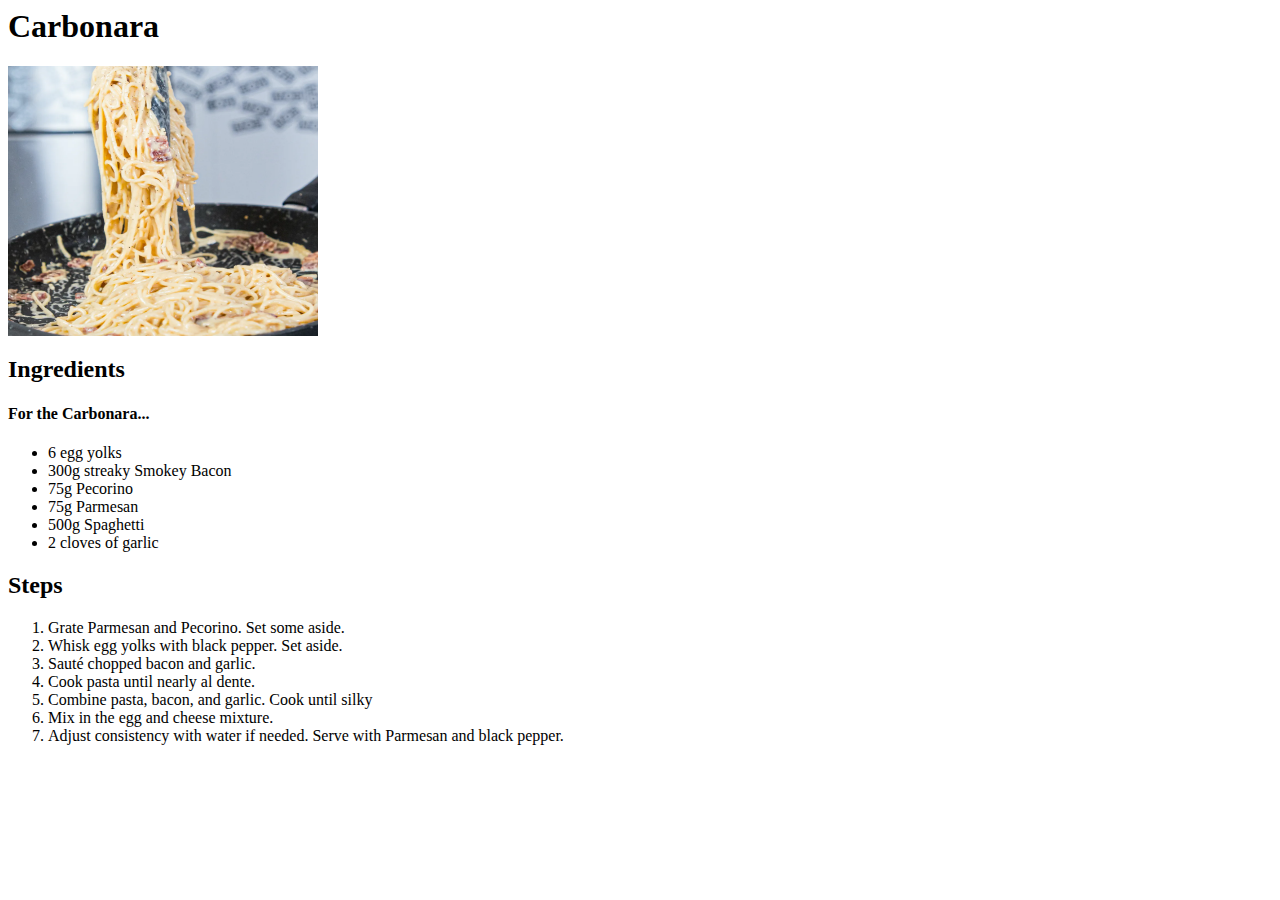
==== Recipes/carbonara.html @ 176549a7 "corrected error where carbonara ref had an extra '>'" ====
<h1>Carbonara</h1>
<img src="../Carbonara.png" alt = "A creamy, authentic-Italian-style Carbonara" height = "270" width = "310">
<body>
    <h2>Ingredients</h2>
    <h4>For the Carbonara...</h4>
    <ul>
        <li>6 egg yolks</li>
        <li>300g streaky Smokey Bacon</li>
        <li>75g Pecorino</li>
        <li>75g Parmesan</li>
        <li>500g Spaghetti</li>
        <li>2 cloves of garlic</li>
    </ul>

    <h2>Steps</h2>
    <ol>
        <li>Grate Parmesan and Pecorino. Set some aside.</li>
        <li>Whisk egg yolks with black pepper. Set aside.</li>
        <li>Sauté chopped bacon and garlic.</li>
        <li>Cook pasta until nearly al dente.</li>
        <li>Combine pasta, bacon, and garlic. Cook until silky</li>
        <li>Mix in the egg and cheese mixture.</li>
        <li>Adjust consistency with water if needed. Serve with Parmesan and black pepper.</li>
    </ol>
</body>
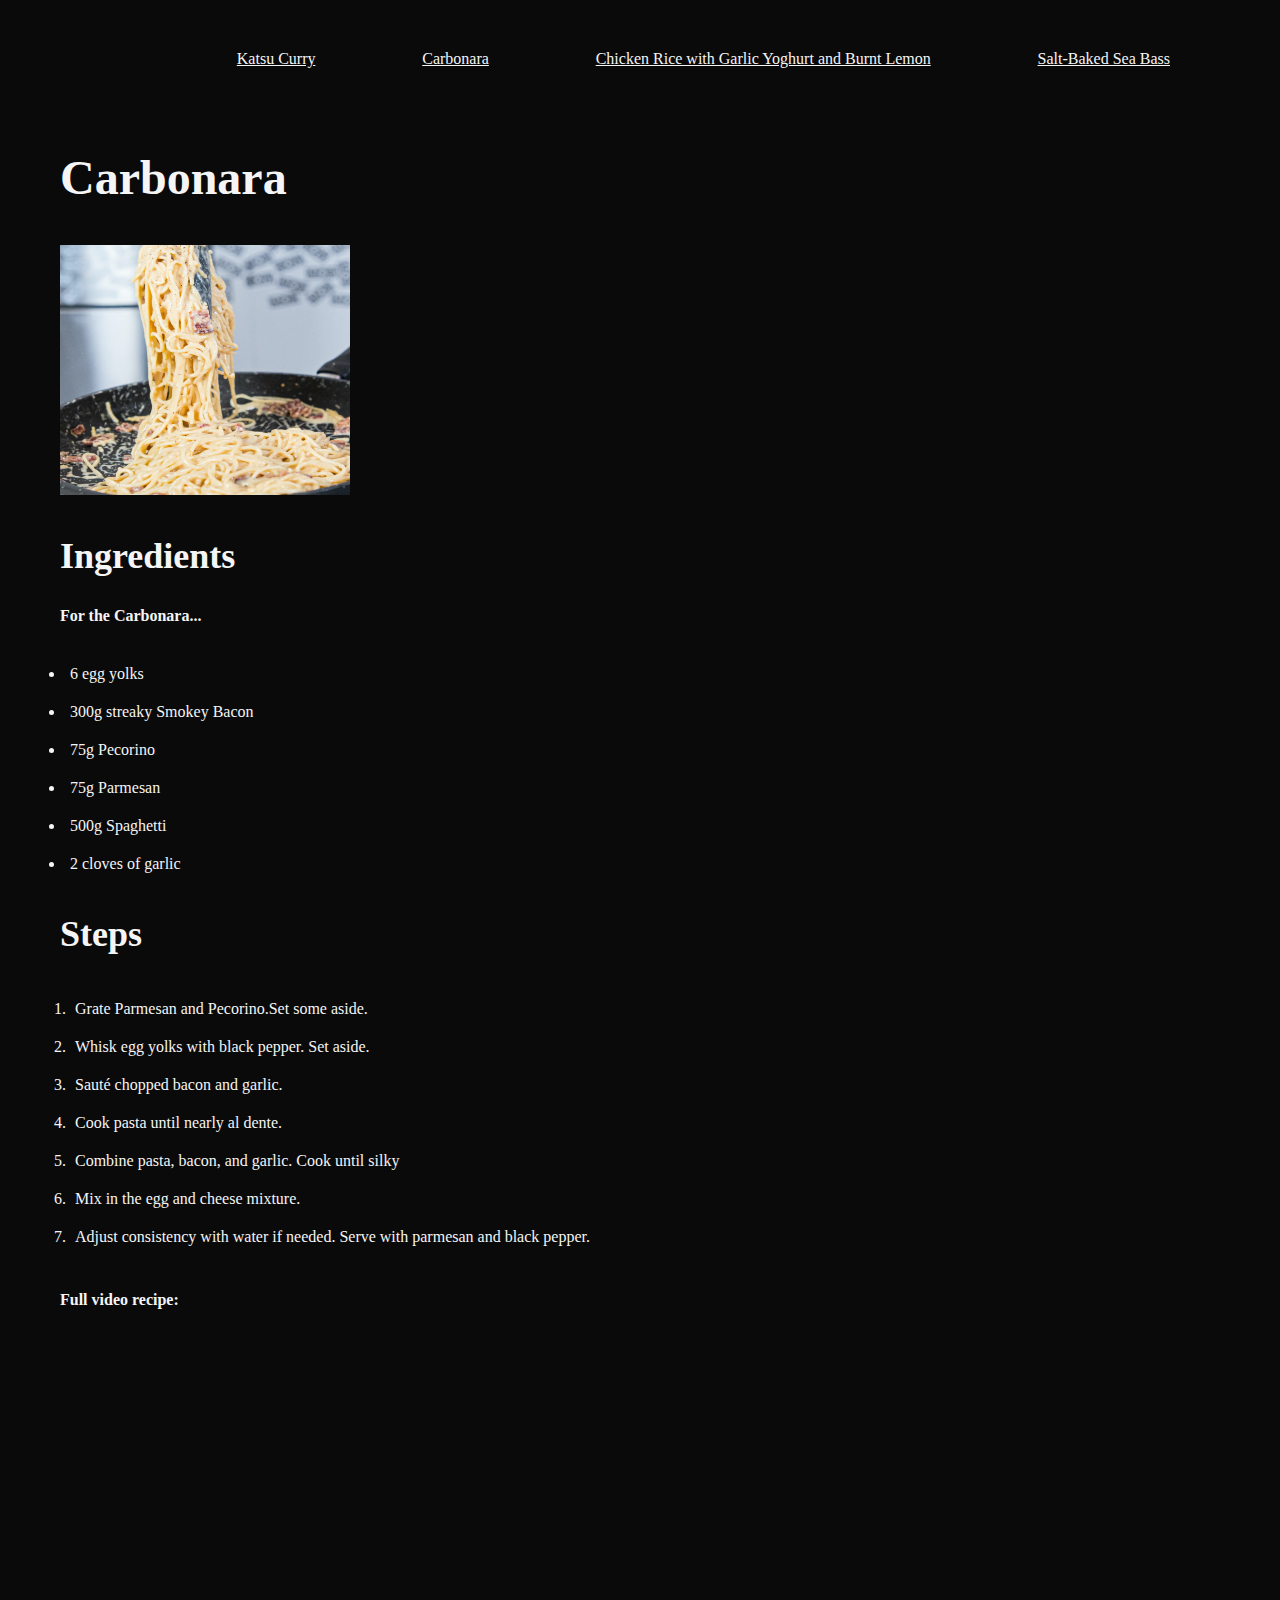
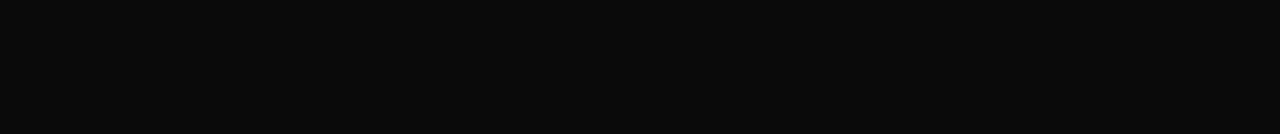
==== commit 62baa010: "Colour changed, image added, GIF removed, header added." ====
--- a/Recipes/carbonara.html
+++ b/Recipes/carbonara.html
@@ -1,6 +1,19 @@
+<head>
+    <link rel="stylesheet" type="text/css" href="../styles.css">
+</head>
+
+<body>
+    <header class="header">
+        <nav class = "navbar"></nav>
+        <a href="../recipes/katsu-curry.html">Katsu Curry</a>
+        <a href="../recipes/carbonara.html">Carbonara</a>
+        <a href="../recipes/chicken-rice.html">Chicken Rice with Garlic Yoghurt and Burnt Lemon</a>
+        <a href="../recipes/sea-bass.html">Salt-Baked Sea Bass</a>
+    </header>
+
 <h1>Carbonara</h1>
 <img src="../Carbonara.png" alt = "A creamy, authentic-Italian-style Carbonara" height = "270" width = "310">
-<body>
+
     <h2>Ingredients</h2>
     <h4>For the Carbonara...</h4>
     <ul>
@@ -14,12 +27,17 @@
 
     <h2>Steps</h2>
     <ol>
-        <li>Grate Parmesan and Pecorino. Set some aside.</li>
+        <li>Grate Parmesan and Pecorino.Set some aside.</li>
         <li>Whisk egg yolks with black pepper. Set aside.</li>
         <li>Sauté chopped bacon and garlic.</li>
         <li>Cook pasta until nearly al dente.</li>
         <li>Combine pasta, bacon, and garlic. Cook until silky</li>
         <li>Mix in the egg and cheese mixture.</li>
-        <li>Adjust consistency with water if needed. Serve with Parmesan and black pepper.</li>
+        <li>Adjust consistency with water if needed. Serve with parmesan and black pepper.</li>
     </ol>
+
+    <h4>Full video recipe:</h4>
+   <p>
+    <iframe width="560" height="315" src="https://www.youtube.com/embed/Ix6p-MLGchM?si=0CJfZw43ngJGOlcA" title="YouTube video player" frameborder="0" allow="accelerometer; autoplay; clipboard-write; encrypted-media; gyroscope; picture-in-picture; web-share" allowfullscreen></iframe>
+    </p>
 </body>--- a/styles.css
+++ b/styles.css
@@ -0,0 +1,90 @@
+*
+{
+    font-family: 'Segoe UI', Tahoma, Geneva, Verdana, sans-serif
+    line-height: 1.5;
+    margin: 10px;
+    padding: 10px;
+    box-sizing: border-box;
+    background-color: #0A0A0A;
+    color: whitesmoke;
+}
+
+.header
+{
+    position: fixed;
+    top: 0;
+    left: 0;
+    width: 100%;
+    padding: 20px 100px;
+    display: flex;
+    justify-content: space-between;
+    align-items: center;
+    z-index: 100;
+}
+
+.navbar a
+{
+    font-size: 18px;
+    color: white;
+    font-weight: 500;
+    text-decoration: none;
+    margin-left: 20px;
+}
+
+h1
+{
+ font-size: 48px; 
+ margin-top: 100px;  
+}
+
+h2
+{
+ font-size: 36px;   
+}
+
+h3
+{
+ font-size: 24px;   
+}
+
+h3
+{
+ font-size: 24px; 
+ padding: 0px;
+ margin: 0px;  
+}
+
+.background
+{
+    background: url('background.jpeg')
+    background-attachment: fixed;
+    margin-left: 50px;
+}
+
+
+body
+{
+    min-height: 100vh; 
+    background: none;
+    background-position: right;
+}
+
+div
+{
+font-size: 20px;
+display: inline-block;
+text-align: center;
+padding-top: 300px;
+margin: 10px;
+width: 600px;
+}
+
+ul
+{
+padding: 5px;
+}
+
+li
+{
+padding: 5px;
+}